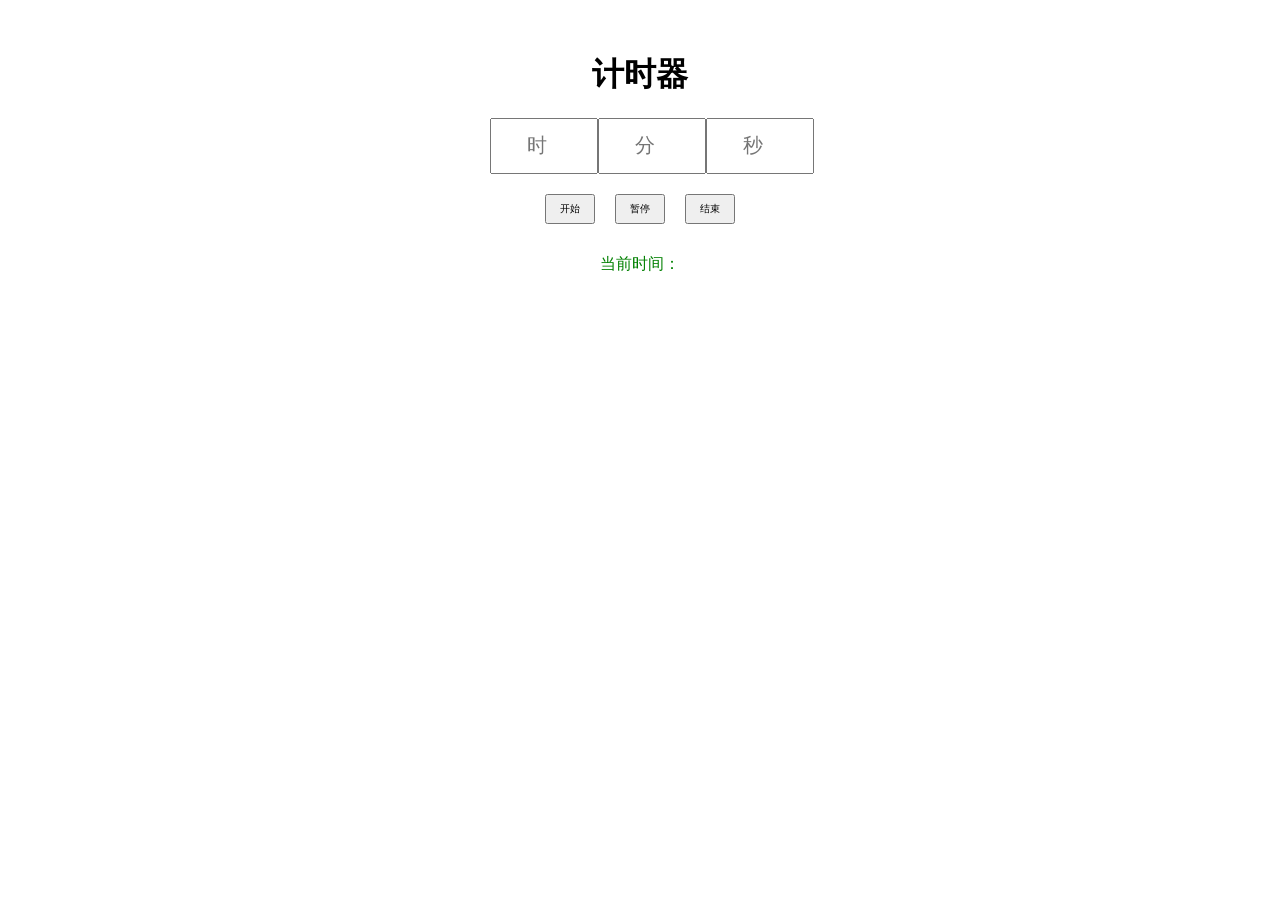
==== index.html @ 1ae37844 "Initial commit" ====
<!DOCTYPE html>
<html>
  <head>
    <meta charset="UTF-8" />
    <meta name="viewport" content="width=device-width" />
    <title>计时器</title>
  </head>

  <style>
    .container {
      margin: 0 auto;
      width: 300px;
      height: 300px;
      display: flex;
      flex-direction: column;
      justify-content: center;
      align-items: center;
    }

    .ipt {
      margin: 0 auto;
      display: flex;
      justify-content: center;
      align-items: center;
    }

    input {
      width: 100px;
      height: 50px;
      font-size: 20px;
      text-align: center;
    }

    .btn {
      margin: 10px;
      display: flex;
      justify-content: center;
      align-items: center;
    }

    button {
      margin: 10px 10px;
      width: 50px;
      height: 30px;
      font-size: 10px;
    }

    #currentTime {
      margin: 10px;
      color: green;
    }
  </style>

  <body>
    <div class="container">
      <h1>计时器</h1>
      <div class="ipt">
        <input id="inputh" type="number" placeholder="时" />
        <input id="inputm" type="number" placeholder="分" />
        <input id="inputs" type="number" placeholder="秒" />
      </div>
      <div class="btn">
        <button id="btn-start" onclick="start_counting()">开始</button>
        <button id="btn-pause" onclick="pause_counting()">暂停</button>
        <button id="btn-stop" onclick="end_counting()">结束</button>
      </div>
      <p id="currentTime">当前时间：</p>
    </div>
  </body>
</html>
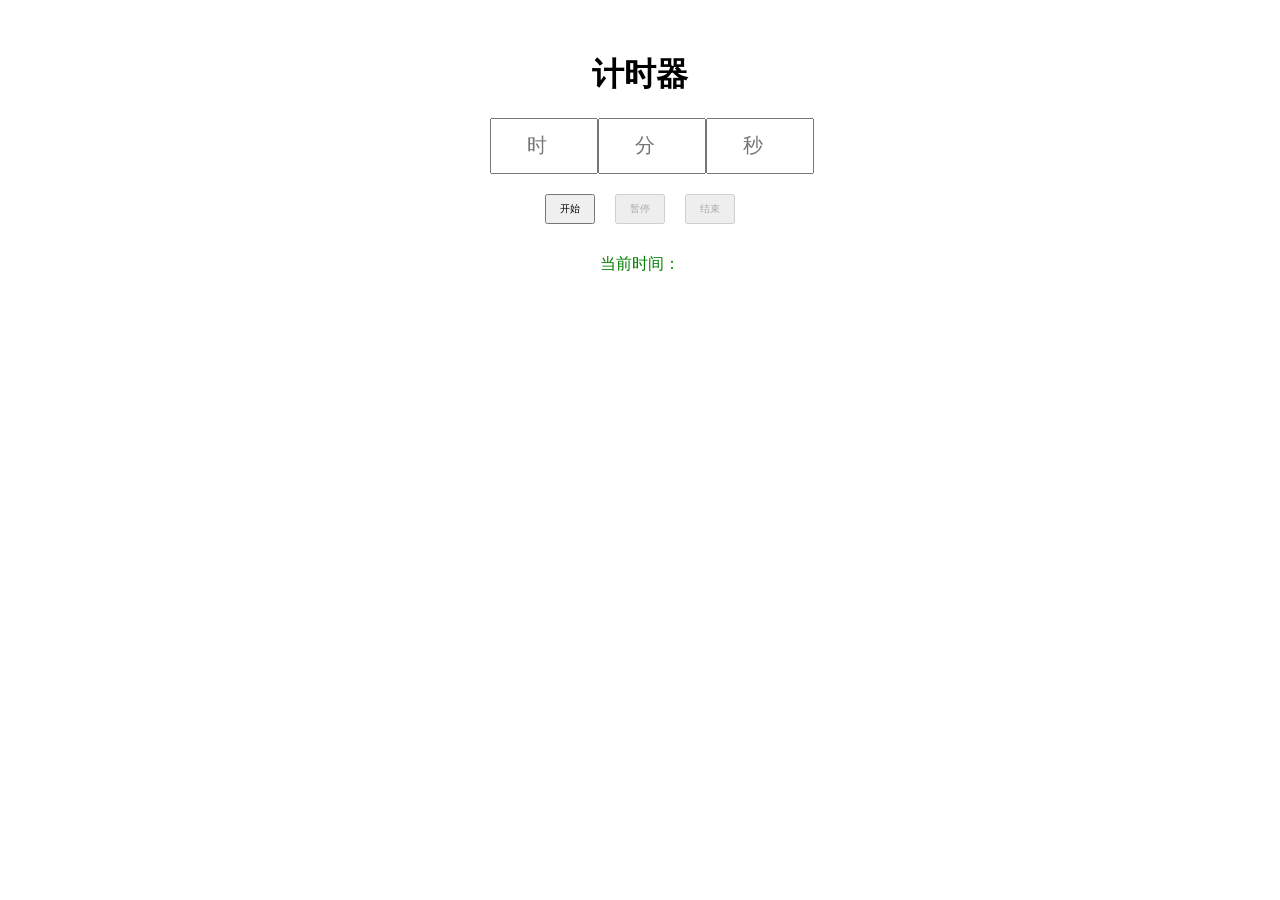
==== commit 69e8d23f: "feat: 面向过程的编码" ====
--- a/index.html
+++ b/index.html
@@ -6,50 +6,7 @@
     <title>计时器</title>
   </head>
 
-  <style>
-    .container {
-      margin: 0 auto;
-      width: 300px;
-      height: 300px;
-      display: flex;
-      flex-direction: column;
-      justify-content: center;
-      align-items: center;
-    }
-
-    .ipt {
-      margin: 0 auto;
-      display: flex;
-      justify-content: center;
-      align-items: center;
-    }
-
-    input {
-      width: 100px;
-      height: 50px;
-      font-size: 20px;
-      text-align: center;
-    }
-
-    .btn {
-      margin: 10px;
-      display: flex;
-      justify-content: center;
-      align-items: center;
-    }
-
-    button {
-      margin: 10px 10px;
-      width: 50px;
-      height: 30px;
-      font-size: 10px;
-    }
-
-    #currentTime {
-      margin: 10px;
-      color: green;
-    }
-  </style>
+  <link rel="stylesheet" href="./styles.css" />
 
   <body>
     <div class="container">
@@ -66,5 +23,6 @@
       </div>
       <p id="currentTime">当前时间：</p>
     </div>
+    <script src="./script.js"></script>
   </body>
 </html>
--- a/styles.css
+++ b/styles.css
@@ -0,0 +1,42 @@
+.container {
+  margin: 0 auto;
+  width: 300px;
+  height: 300px;
+  display: flex;
+  flex-direction: column;
+  justify-content: center;
+  align-items: center;
+}
+
+.ipt {
+  margin: 0 auto;
+  display: flex;
+  justify-content: center;
+  align-items: center;
+}
+
+input {
+  width: 100px;
+  height: 50px;
+  font-size: 20px;
+  text-align: center;
+}
+
+.btn {
+  margin: 10px;
+  display: flex;
+  justify-content: center;
+  align-items: center;
+}
+
+button {
+  margin: 10px 10px;
+  width: 50px;
+  height: 30px;
+  font-size: 10px;
+}
+
+#currentTime {
+  margin: 10px;
+  color: green;
+}
